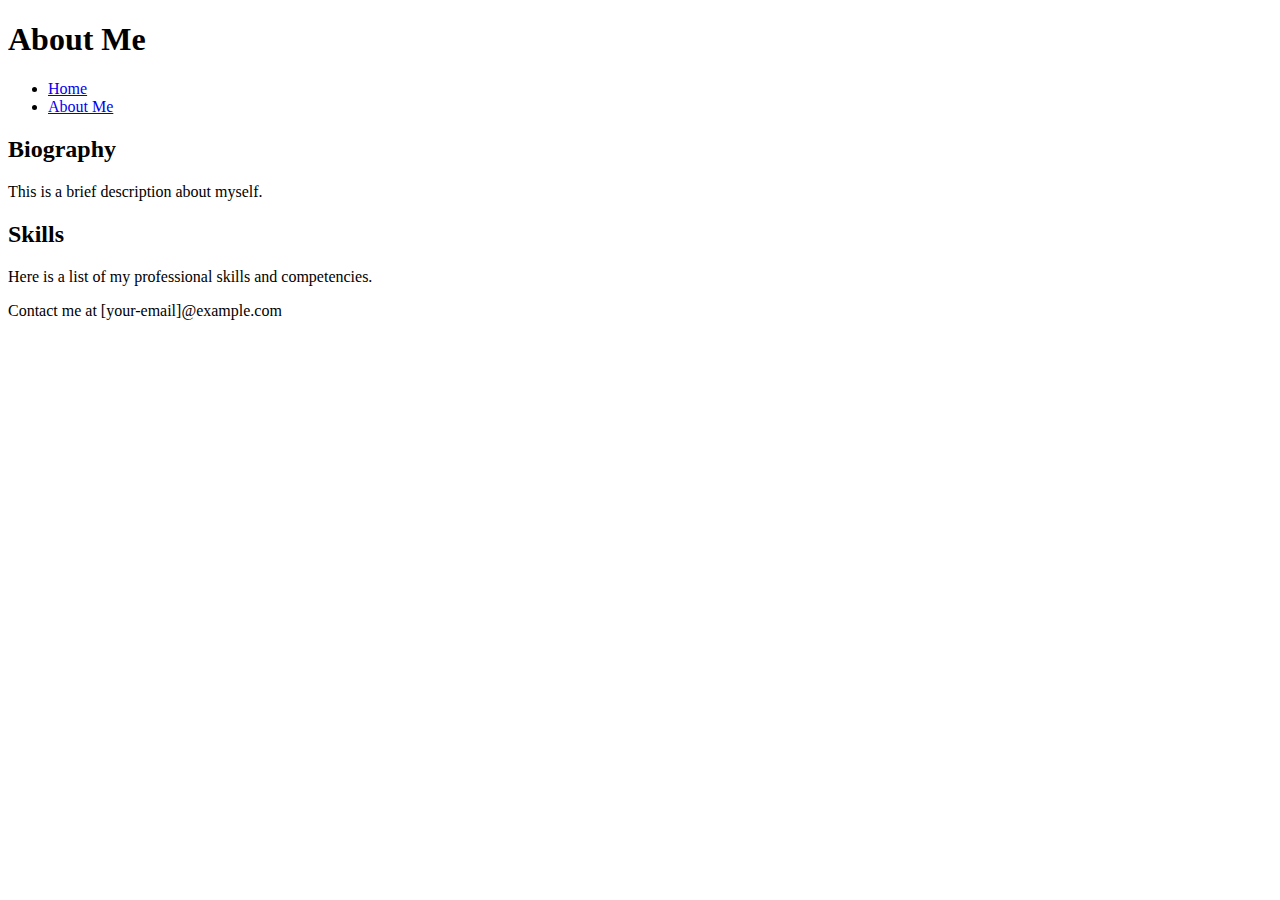
==== about.html @ 55aa85ab "initial commit" ====
<!DOCTYPE html>
<html lang="en">
<head>
    <meta charset="UTF-8">
    <meta name="viewport" content="width=device-width, initial-scale=1.0">
    <title>Your Name - About Me</title>
    <link rel="stylesheet" href="styles.css">
</head>
<body>
    <header>
        <h1>About Me</h1>
        <nav>
            <ul>
                <li><a href="index.html">Home</a></li>
                <li><a href="about.html">About Me</a></li>
            </ul>
        </nav>
    </header>
    <main>
        <section>
            <h2>Biography</h2>
            <p>This is a brief description about myself.</p>
        </section>
        <section>
            <h2>Skills</h2>
            <p>Here is a list of my professional skills and competencies.</p>
        </section>
    </main>
    <footer>
        <p>Contact me at [your-email]@example.com</p>
    </footer>
</body>
</html>
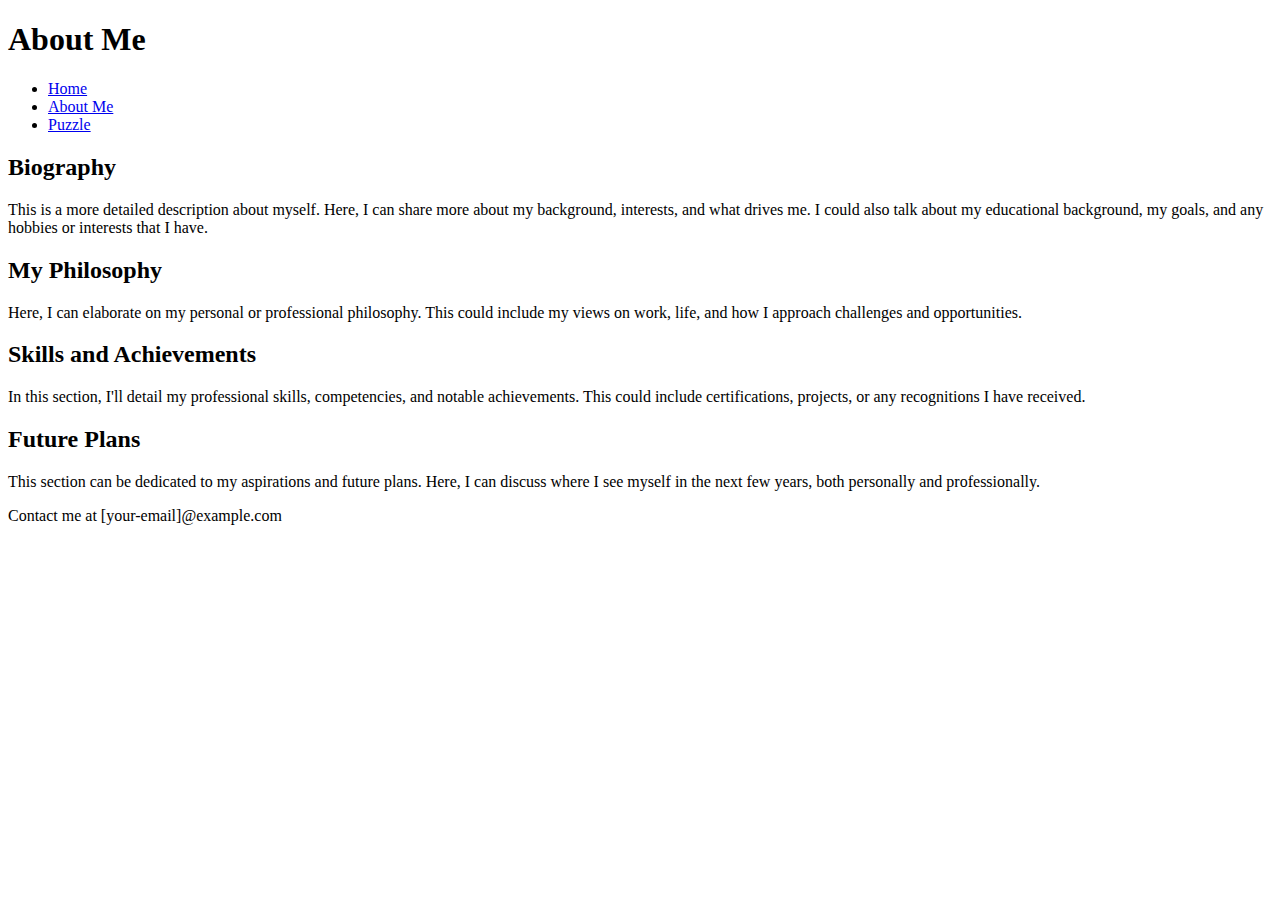
==== commit b8ec21a7: "added puzzle feature" ====
--- a/about.html
+++ b/about.html
@@ -13,17 +13,26 @@
             <ul>
                 <li><a href="index.html">Home</a></li>
                 <li><a href="about.html">About Me</a></li>
+                <li><a href="puzzle.html">Puzzle</a></li> <!-- New link to the Puzzle page -->
             </ul>
         </nav>
     </header>
     <main>
         <section>
             <h2>Biography</h2>
-            <p>This is a brief description about myself.</p>
+            <p>This is a more detailed description about myself. Here, I can share more about my background, interests, and what drives me. I could also talk about my educational background, my goals, and any hobbies or interests that I have.</p>
         </section>
         <section>
-            <h2>Skills</h2>
-            <p>Here is a list of my professional skills and competencies.</p>
+            <h2>My Philosophy</h2>
+            <p>Here, I can elaborate on my personal or professional philosophy. This could include my views on work, life, and how I approach challenges and opportunities.</p>
+        </section>
+        <section>
+            <h2>Skills and Achievements</h2>
+            <p>In this section, I'll detail my professional skills, competencies, and notable achievements. This could include certifications, projects, or any recognitions I have received.</p>
+        </section>
+        <section>
+            <h2>Future Plans</h2>
+            <p>This section can be dedicated to my aspirations and future plans. Here, I can discuss where I see myself in the next few years, both personally and professionally.</p>
         </section>
     </main>
     <footer>
